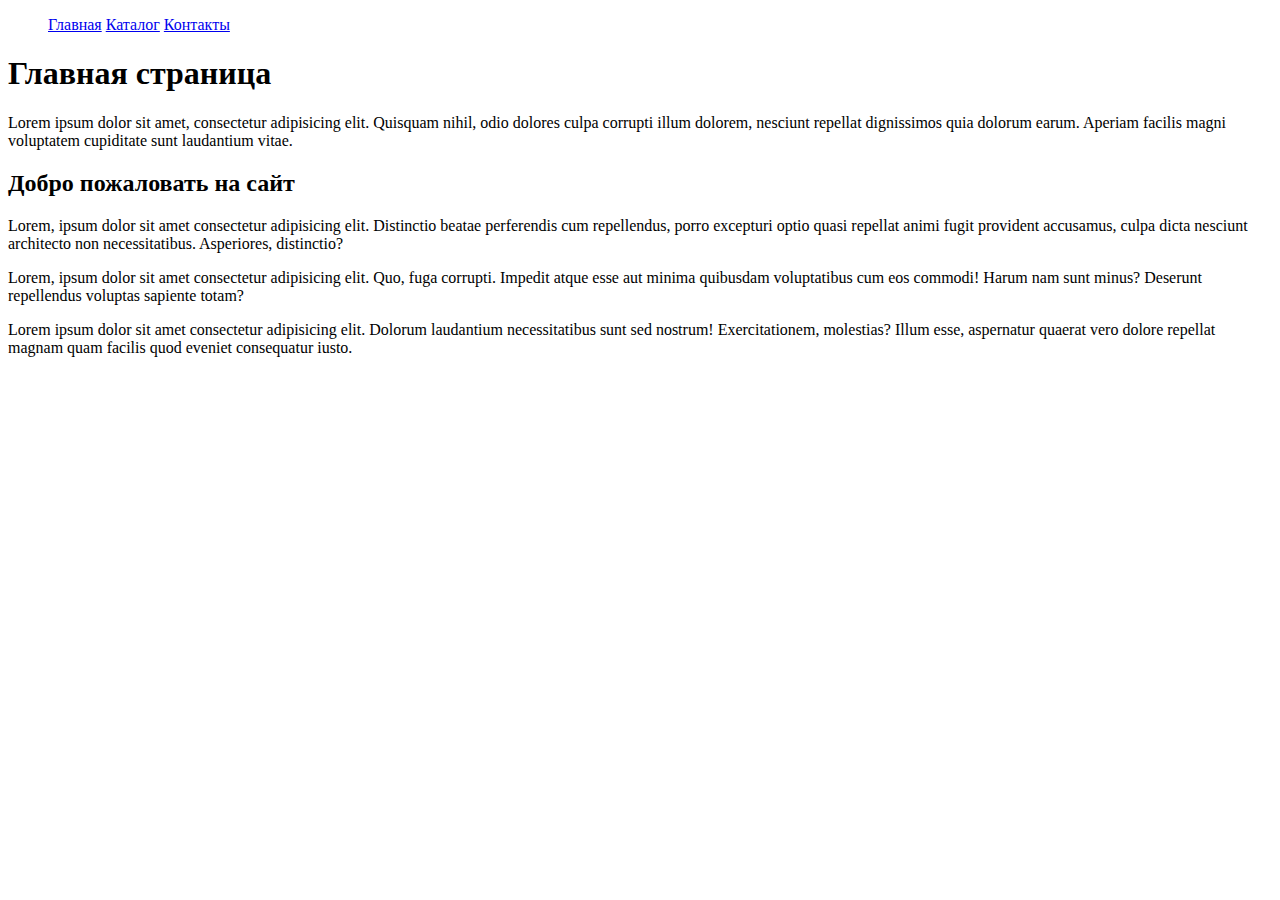
==== index.html @ eda4bacb "Add all" ====
<!DOCTYPE html>
<html lang="en">

<head>
    <meta charset="UTF-8">
    <meta name="viewport" content="width=device-width, initial-scale=1.0">
    <title>First_HTML</title>
    <link rel="stylesheet" href="./styles/style.css">
</head>

<body>
    <ul id="navbar">
        <li><a href="index.html">Главная</a></li>
        <li><a href="catalog.html">Каталог</a></li>
        <li><a href="#">Контакты</a></li>
    </ul>
    <h1>Главная страница</h1>
    <p>Lorem ipsum dolor sit amet, consectetur adipisicing elit. Quisquam nihil, odio dolores culpa corrupti illum
        dolorem, nesciunt repellat dignissimos quia dolorum earum. Aperiam facilis magni voluptatem cupiditate sunt
        laudantium vitae.</p>
    <h2>Добро пожаловать на сайт</h2>
    <p>Lorem, ipsum dolor sit amet consectetur adipisicing elit. Distinctio beatae perferendis cum repellendus, porro
        excepturi optio quasi repellat animi fugit provident accusamus, culpa dicta nesciunt architecto non
        necessitatibus. Asperiores, distinctio?</p>
    <p>Lorem, ipsum dolor sit amet consectetur adipisicing elit. Quo, fuga corrupti. Impedit atque esse aut minima
        quibusdam voluptatibus cum eos commodi! Harum nam sunt minus? Deserunt repellendus voluptas sapiente totam?</p>
    <p>Lorem ipsum dolor sit amet consectetur adipisicing elit. Dolorum laudantium necessitatibus sunt sed nostrum!
        Exercitationem, molestias? Illum esse, aspernatur quaerat vero dolore repellat magnam quam facilis quod eveniet
        consequatur iusto.</p>

</body>

</html>
---- styles/style.css ----
<style>#navbar {
  margin: 0;
  padding: 0;
  list-style-type: none;
}

#navbar li {
  display: inline;
}

</style>
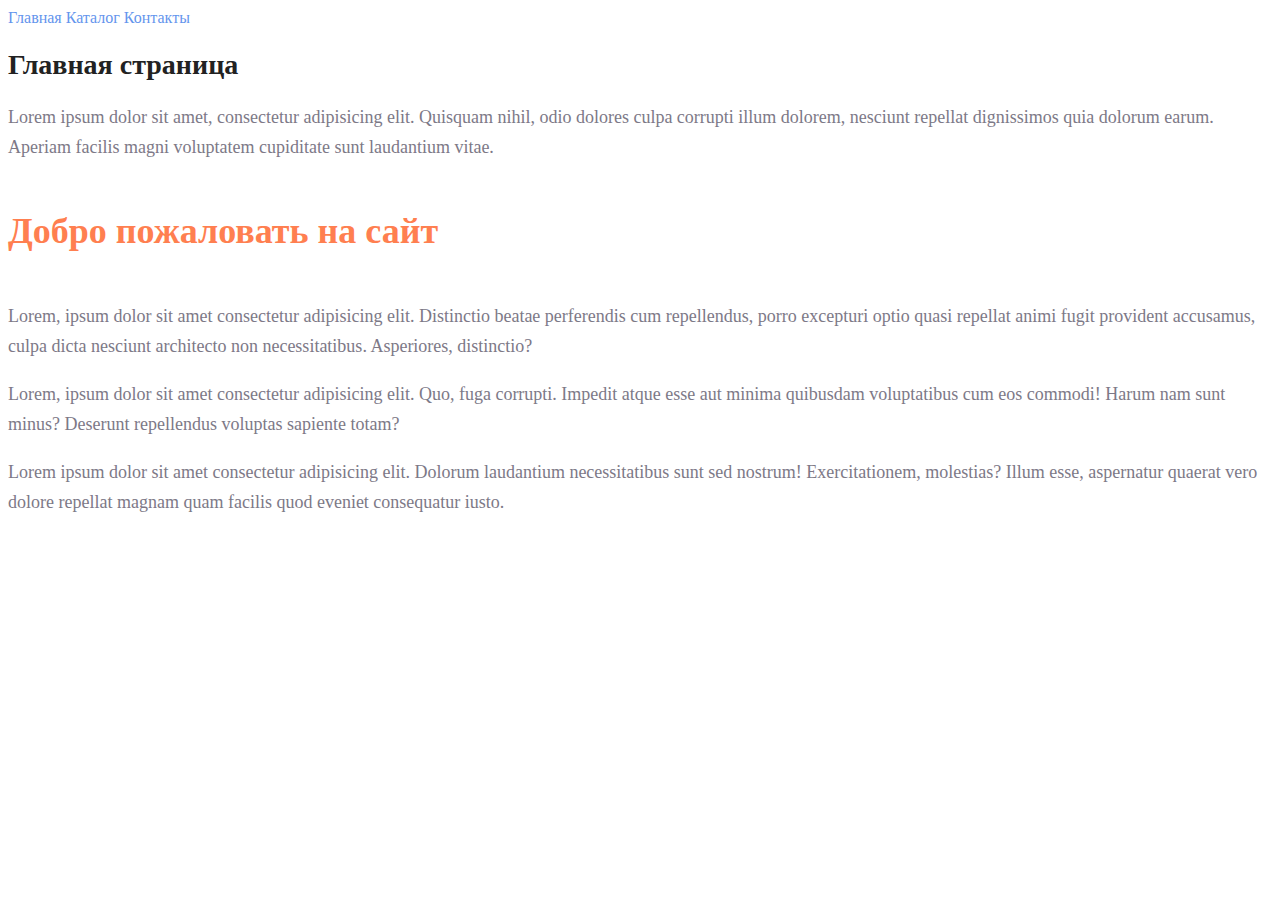
==== commit 7c77d96b: "Add change task 2" ====
--- a/index.html
+++ b/index.html
@@ -10,21 +10,21 @@
 
 <body>
     <ul id="navbar">
-        <li><a href="index.html">Главная</a></li>
-        <li><a href="catalog.html">Каталог</a></li>
-        <li><a href="#">Контакты</a></li>
+        <li><a class="link_menu" href="index.html">Главная</a></li>
+        <li><a class="link_menu" href="catalog.html">Каталог</a></li>
+        <li><a class="link_menu" href="#">Контакты</a></li>
     </ul>
-    <h1>Главная страница</h1>
-    <p>Lorem ipsum dolor sit amet, consectetur adipisicing elit. Quisquam nihil, odio dolores culpa corrupti illum
+    <h1 class="title">Главная страница</h1>
+    <p class="text">Lorem ipsum dolor sit amet, consectetur adipisicing elit. Quisquam nihil, odio dolores culpa corrupti illum
         dolorem, nesciunt repellat dignissimos quia dolorum earum. Aperiam facilis magni voluptatem cupiditate sunt
         laudantium vitae.</p>
-    <h2>Добро пожаловать на сайт</h2>
-    <p>Lorem, ipsum dolor sit amet consectetur adipisicing elit. Distinctio beatae perferendis cum repellendus, porro
+    <h2 class="title2">Добро пожаловать на сайт</h2>
+    <p class="text">Lorem, ipsum dolor sit amet consectetur adipisicing elit. Distinctio beatae perferendis cum repellendus, porro
         excepturi optio quasi repellat animi fugit provident accusamus, culpa dicta nesciunt architecto non
         necessitatibus. Asperiores, distinctio?</p>
-    <p>Lorem, ipsum dolor sit amet consectetur adipisicing elit. Quo, fuga corrupti. Impedit atque esse aut minima
+    <p class="text">Lorem, ipsum dolor sit amet consectetur adipisicing elit. Quo, fuga corrupti. Impedit atque esse aut minima
         quibusdam voluptatibus cum eos commodi! Harum nam sunt minus? Deserunt repellendus voluptas sapiente totam?</p>
-    <p>Lorem ipsum dolor sit amet consectetur adipisicing elit. Dolorum laudantium necessitatibus sunt sed nostrum!
+    <p class="text">Lorem ipsum dolor sit amet consectetur adipisicing elit. Dolorum laudantium necessitatibus sunt sed nostrum!
         Exercitationem, molestias? Illum esse, aspernatur quaerat vero dolore repellat magnam quam facilis quod eveniet
         consequatur iusto.</p>
 
--- a/styles/style.css
+++ b/styles/style.css
@@ -1,4 +1,4 @@
-<style>#navbar {
+#navbar {
   margin: 0;
   padding: 0;
   list-style-type: none;
@@ -8,4 +8,31 @@
   display: inline;
 }
 
-</style>+a {
+  text-decoration: none;
+}
+.link_menu {
+  color: cornflowerblue;
+  font-size: 16px;
+  line-height: 20px;
+}
+.title {
+  color: #222222;
+  font-size: 28px;
+  line-height: 36px;
+  font-weight: bold;
+}
+.title2 {
+  color: coral;
+  font-style: normal;
+  font-weight: 700;
+  font-size: 36px;
+  line-height: 80px;
+}
+.text {
+  font-style: normal;
+  font-weight: 300;
+  font-size: 18px;
+  line-height: 30px;
+  color: #7d7987;
+}
